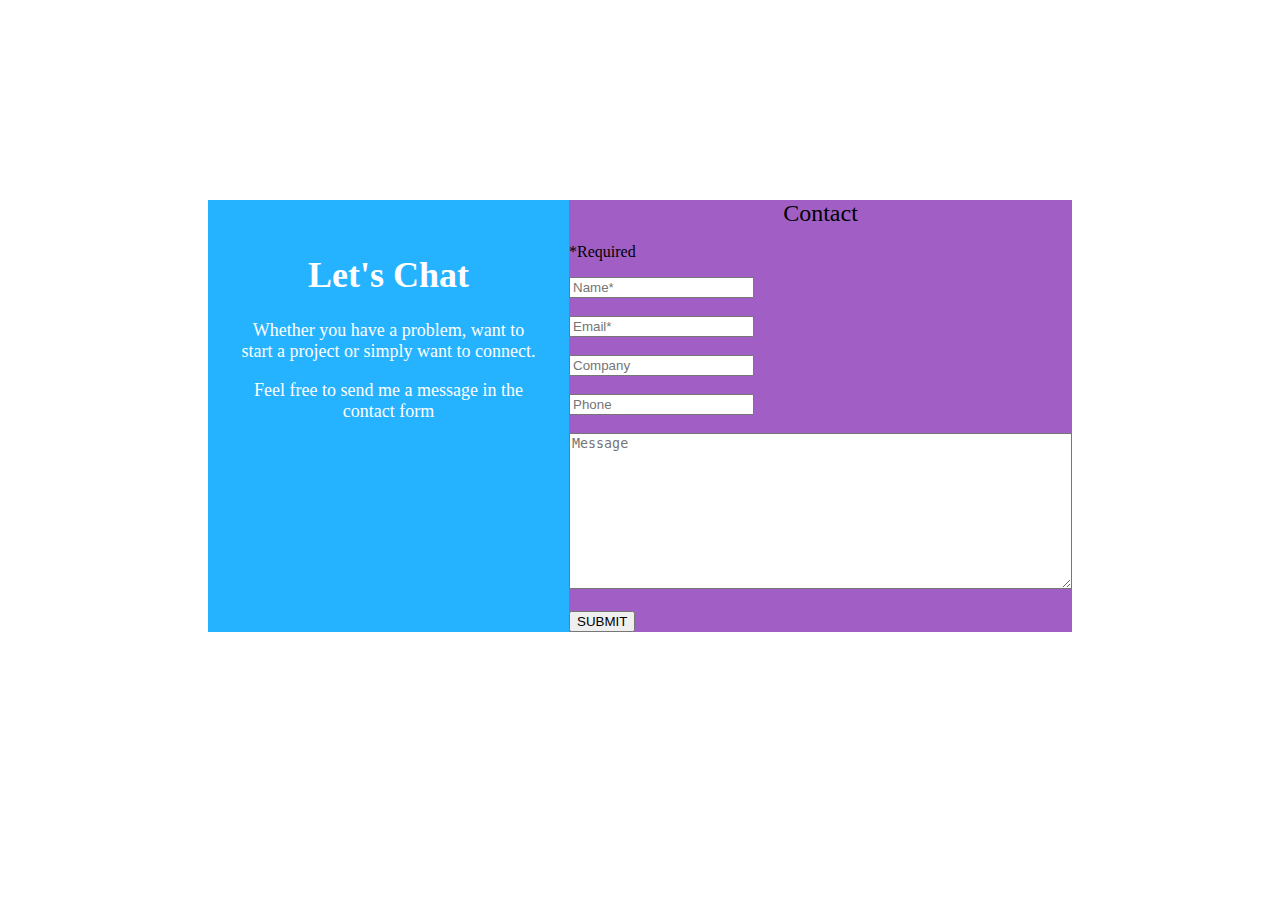
==== New.html @ a7645402 "third commit" ====
<!doctype html>
<html lang="en">
<head>
    <meta charset="UTF-8">
    <meta name="viewport"
          content="width=device-width, user-scalable=no, initial-scale=1.0, maximum-scale=1.0, minimum-scale=1.0">
    <meta http-equiv="X-UA-Compatible" content="ie=edge">
    <title>Newest page</title>
    <link rel="stylesheet" href="style/design.css">
    <style>
        #one{
            display: flex;
            margin: 200px;
        }
        #info{
            background-color: #25b3ff;
            padding: 30px;
            color: white;
            text-align: center;
            font-size: large;
        }


    </style>
</head>
<body>
<div id="one">
    <div id="info">
        <h1>Let's Chat</h1>
        <p>Whether you have a problem, want to start a project or simply want to connect.</p>
        <p>Feel free to send me a message in the contact form</p>
    </div>

    <div id="form">
        <form action="">
            <legend>Contact</legend>

             <p style="font-size: medium">*Required</p>
             <input type="text" placeholder="Name*" required="required">
            <br><br>
             <input type="email" placeholder="Email*" required="required">
            <br><br>
             <input type="text" placeholder="Company">
            <br><br>
             <input type="text" placeholder="Phone">
            <br><br>
             <textarea name="" id="message" cols="60" rows="10" placeholder="Message"></textarea>
            <br><br>

            <button type="submit">SUBMIT</button>


        </form>
    </div>
</div>
</body>
</html>
---- style/design.css ----
legend{
    font-size: x-large;
    text-align: center;
}
#form{
    background-color: #a15fc6;
}
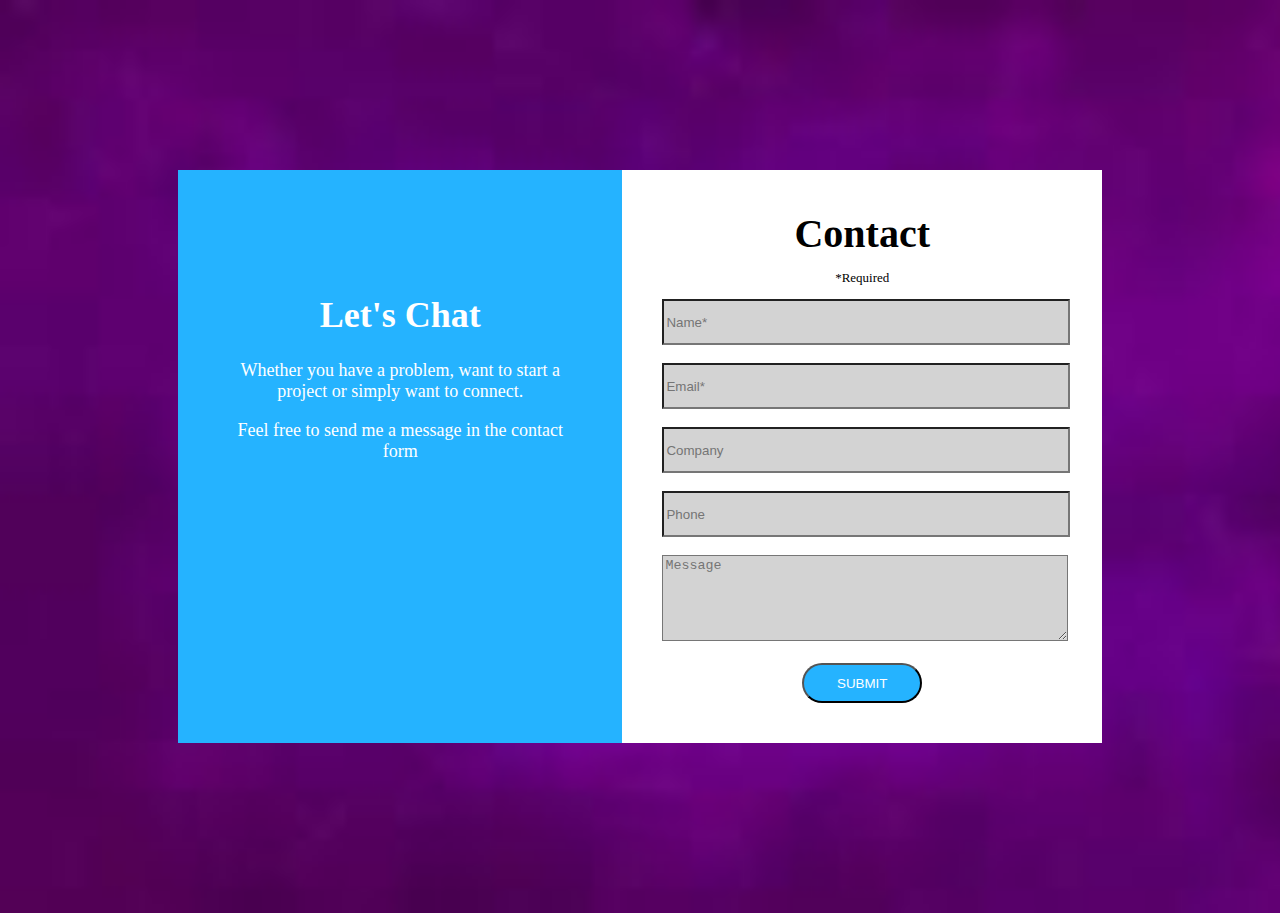
==== commit 1f45dcc8: "fourth commit" ====
--- a/New.html
+++ b/New.html
@@ -10,16 +10,21 @@
     <style>
         #one{
             display: flex;
-            margin: 200px;
+            margin: 170px;
         }
         #info{
             background-color: #25b3ff;
-            padding: 30px;
+            padding: 50px;
             color: white;
             text-align: center;
             font-size: large;
+            padding-top: 100px;
         }
-
+        body{
+    background-image: url("pictures/purple background image.jpeg");
+    background-repeat: no-repeat;
+    background-size: cover;
+        }
 
     </style>
 </head>
@@ -35,7 +40,7 @@
         <form action="">
             <legend>Contact</legend>
 
-             <p style="font-size: medium">*Required</p>
+             <p style="font-size: small">*Required</p>
              <input type="text" placeholder="Name*" required="required">
             <br><br>
              <input type="email" placeholder="Email*" required="required">
@@ -44,7 +49,7 @@
             <br><br>
              <input type="text" placeholder="Phone">
             <br><br>
-             <textarea name="" id="message" cols="60" rows="10" placeholder="Message"></textarea>
+             <textarea name="" id="message" cols="80" rows="10" placeholder="Message"></textarea>
             <br><br>
 
             <button type="submit">SUBMIT</button>
--- a/style/design.css
+++ b/style/design.css
@@ -1,7 +1,31 @@
 legend{
-    font-size: x-large;
+    font-size: 40px;
+    text-align: center;
+    font-weight: bolder;
+}
+
+input[type=text],input[type=email]{
+    width: 100%;
+    height: 40px;
+    background-color: #d3d3d3;
+    border-collapse: collapse;
+
+}
+textarea{
+    height: 80px;
+    width: 100%;
+    background-color: #d3d3d3;
+}
+#form{
+    padding: 40px;
+    background-color: white;
     text-align: center;
 }
-#form{
-    background-color: #a15fc6;
+button{
+    color: white;
+    border-radius: 50px;
+    width: 30%;
+    height: 40px;
+    background-color: #25b3ff;
+
 }
